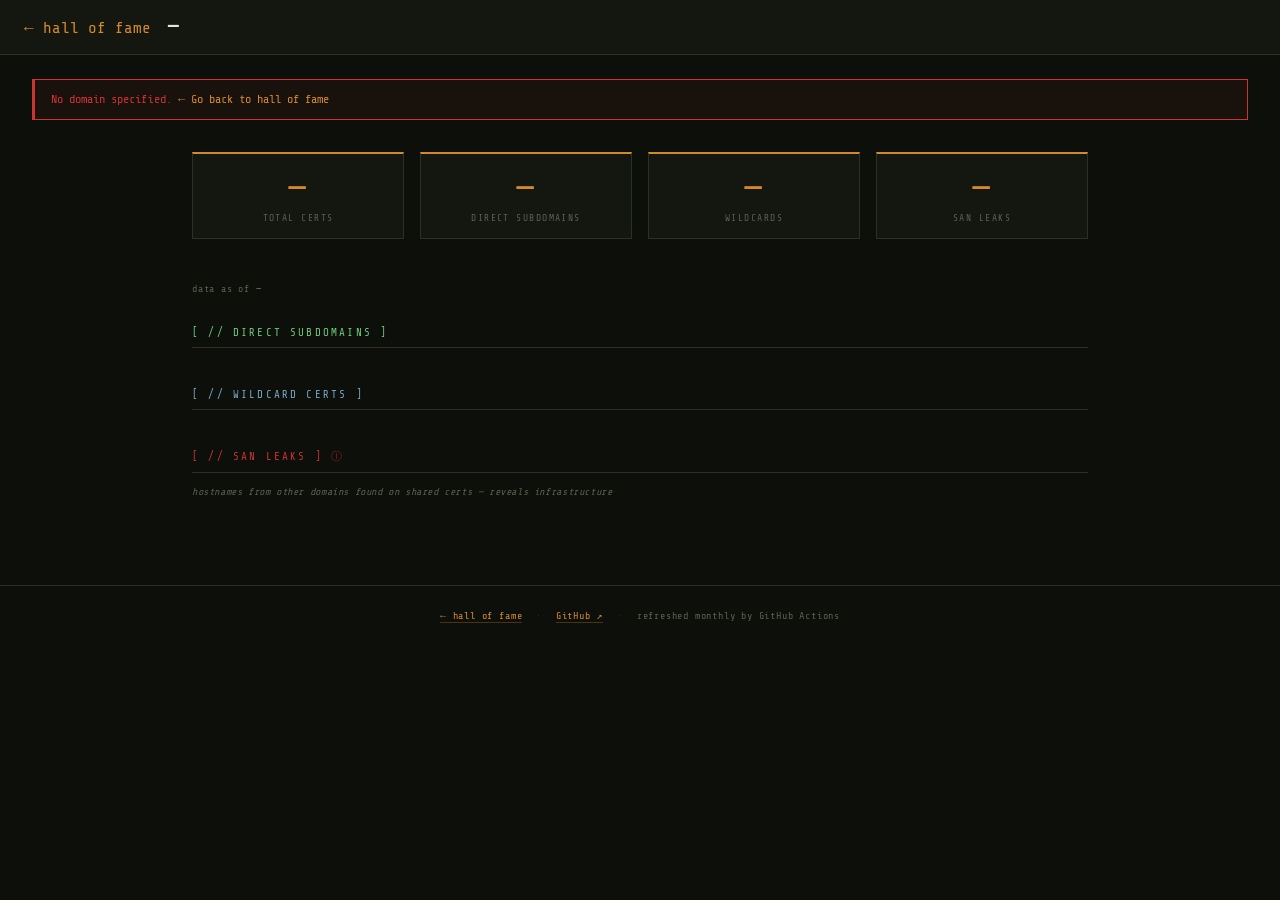
==== web/domain.html @ 4567cf1d "fix: card click navigates to domain.html detail page" ====
<!DOCTYPE html>
<html lang="en">
<head>
  <meta charset="UTF-8">
  <meta name="viewport" content="width=device-width, initial-scale=1">
  <title>crtsh-recon — domain detail</title>
  <link rel="preconnect" href="https://fonts.googleapis.com">
  <link rel="preconnect" href="https://fonts.gstatic.com" crossorigin>
  <link href="https://fonts.googleapis.com/css2?family=Share+Tech+Mono&family=Rajdhani:wght@400;600;700&display=swap" rel="stylesheet">
  <link rel="stylesheet" href="assets/css/style.css">
</head>
<body>

  <header id="header">
    <div id="header-left">
      <a href="index.html" id="back-link">← hall of fame</a>
      <span id="tool-name" id="domain-title">—</span>
    </div>
    <div id="header-right">
      <span id="contributor-meta"></span>
    </div>
  </header>

  <div id="error-box"><span id="error-message"></span></div>

  <!-- Stats row -->
  <section id="stats-row" class="stats-row">
    <div class="stat-badge">
      <span class="stat-value" id="val-total-certs">&mdash;</span>
      <span class="stat-label">Total Certs</span>
    </div>
    <div class="stat-badge">
      <span class="stat-value" id="val-direct">&mdash;</span>
      <span class="stat-label">Direct Subdomains</span>
    </div>
    <div class="stat-badge">
      <span class="stat-value" id="val-wildcards">&mdash;</span>
      <span class="stat-label">Wildcards</span>
    </div>
    <div class="stat-badge">
      <span class="stat-value" id="val-leaks">&mdash;</span>
      <span class="stat-label">SAN Leaks</span>
    </div>
  </section>

  <main id="results">

    <p id="queried-at-line">data as of <span id="queried-at">&mdash;</span></p>

    <section class="result-section section" id="section-direct">
      <h2 class="section-title direct">[ // DIRECT SUBDOMAINS ]</h2>
      <div class="entry-list" id="list-direct"></div>
    </section>

    <section class="result-section section" id="section-wildcards">
      <h2 class="section-title wildcard">[ // WILDCARD CERTS ]</h2>
      <div class="entry-list" id="list-wildcards"></div>
    </section>

    <section class="result-section section" id="section-leaks">
      <h2 class="section-title leak">
        [ // SAN LEAKS ]
        <span class="section-tooltip" title="hostnames from other domains found on shared certs — reveals infrastructure">&#9432;</span>
      </h2>
      <div class="section-note leak-note">hostnames from other domains found on shared certs &mdash; reveals infrastructure</div>
      <div class="entry-list" id="list-leaks"></div>
    </section>

  </main>

  <footer id="footer">
    <a href="index.html">← hall of fame</a>
    <span class="footer-sep">&middot;</span>
    <a href="https://github.com/fmfalgun/crtsh-recon" target="_blank" rel="noopener noreferrer">GitHub &#8599;</a>
    <span class="footer-sep">&middot;</span>
    <span>refreshed monthly by GitHub Actions</span>
  </footer>

  <script src="assets/js/domain.js"></script>
</body>
</html>
---- web/assets/css/style.css ----
/* crtsh-recon — tactical dark (FM//SEC palette) */

:root {
  --black:  #0D0F0A;
  --card:   #131710;
  --border: #2A3028;
  --cream:  #E8E4D9;
  --dim:    #5A5F52;
  --amber:  #D4882A;
  --khaki:  #8B7355;
  --green:  #6FCA7A;
  --blue:   #7AA8CA;
  --red:    #CC3333;
  --font-mono: 'Share Tech Mono', 'Courier New', monospace;
  --font-display: 'Rajdhani', sans-serif;
}

* { box-sizing: border-box; }

body {
  background-color: var(--black);
  font-family: var(--font-mono);
  color: var(--cream);
  margin: 0;
}

/* ── Header ─────────────────────────────────────────────────────────── */

header {
  background-color: var(--card);
  padding: 14px 24px;
  border-bottom: 1px solid var(--border);
  display: flex;
  align-items: center;
  justify-content: space-between;
}

#header-left {
  display: flex;
  align-items: baseline;
  gap: 1rem;
}

#tool-name {
  font-family: var(--font-display);
  font-size: 1.25rem;
  font-weight: 700;
  letter-spacing: .06em;
  color: var(--cream);
}

#tool-subtitle {
  font-family: var(--font-mono);
  font-size: .65rem;
  letter-spacing: .15em;
  color: var(--dim);
}

#demo-note {
  font-family: var(--font-mono);
  font-size: .62rem;
  letter-spacing: .08em;
  color: var(--dim);
}

/* ── Outer layout (stats live outside <main>) ───────────────────────── */

#stats-row {
  max-width: 960px;
  margin: 2rem auto 0;
  padding: 0 2rem;
}

main {
  max-width: 960px;
  margin: 0 auto;
  padding: 1.5rem 2rem 3rem;
}

/* ── Stats row ──────────────────────────────────────────────────────── */

.stats-row {
  display: flex;
  gap: 1rem;
  flex-wrap: wrap;
  margin-bottom: 0;
}

.stat-badge {
  background-color: var(--card);
  border: 1px solid var(--border);
  border-top: 2px solid var(--amber);
  padding: .9rem 1.4rem;
  text-align: center;
  flex: 1;
  min-width: 120px;
}

.stat-value {
  font-family: var(--font-display);
  font-size: 2rem;
  font-weight: 700;
  color: var(--amber);
  display: block;
  letter-spacing: .04em;
}

.stat-label {
  font-family: var(--font-mono);
  font-size: .6rem;
  letter-spacing: .15em;
  text-transform: uppercase;
  color: var(--dim);
  display: block;
  margin-top: .25rem;
}

/* ── Queried-at metadata line ───────────────────────────────────────── */

#queried-at-line {
  font-size: .62rem;
  letter-spacing: .08em;
  color: var(--dim);
  margin: 1.25rem 0 2rem;
}

#queried-at-line span { color: var(--khaki); }

/* ── Sections ───────────────────────────────────────────────────────── */

.section {
  margin-bottom: 2.5rem;
}

.section-title {
  font-family: var(--font-mono);
  font-size: .68rem;
  font-weight: normal;
  letter-spacing: .2em;
  color: var(--khaki);
  margin-bottom: .8rem;
  padding-bottom: .5rem;
  border-bottom: 1px solid var(--border);
  text-transform: uppercase;
}

.section-title.direct   { color: var(--green); }
.section-title.wildcard { color: var(--blue); }
.section-title.leak     { color: var(--red); }

.section-note {
  font-size: .63rem;
  letter-spacing: .06em;
  color: var(--dim);
  margin-bottom: .8rem;
  font-style: italic;
}

.section-tooltip {
  cursor: help;
  opacity: .55;
  font-style: normal;
}

/* ── Entry list ─────────────────────────────────────────────────────── */

.entry-list {
  border-left: 2px solid var(--border);
  padding-left: 1rem;
}

.entry {
  display: flex;
  align-items: center;
  gap: 12px;
  padding: .5rem 0;
  border-bottom: 1px solid rgba(42,48,40,.5);
}

.entry:last-child { border-bottom: none; }

.entry-name {
  flex: 1;
  color: var(--cream);
  font-size: .82rem;
  letter-spacing: .02em;
}

.entry-issuer {
  color: var(--dim);
  font-size: .7rem;
  min-width: 140px;
}

.entry-dates {
  color: var(--dim);
  font-size: .67rem;
  min-width: 180px;
}

.entry-link {
  font-size: .63rem;
  letter-spacing: .08em;
  color: var(--amber);
  text-decoration: none;
  border-bottom: 1px solid rgba(212,136,42,.35);
  padding-bottom: 1px;
  transition: border-color .2s;
}

.entry-link:hover { border-color: var(--amber); }

.empty {
  color: var(--dim);
  font-size: .75rem;
  font-style: italic;
}

/* ── Error box ──────────────────────────────────────────────────────── */

#error-box {
  display: none;
  border: 1px solid var(--red);
  border-left: 3px solid var(--red);
  background: rgba(204,51,51,.06);
  color: var(--red);
  font-size: .75rem;
  padding: .75rem 1rem;
  margin: 1.5rem 2rem;
}

/* ── Footer ─────────────────────────────────────────────────────────── */

footer {
  font-family: var(--font-mono);
  font-size: .63rem;
  letter-spacing: .08em;
  color: var(--dim);
  text-align: center;
  padding: 1.5rem 2rem;
  border-top: 1px solid var(--border);
}

.footer-sep { margin: 0 .5rem; opacity: .4; }

footer a {
  color: var(--amber);
  text-decoration: none;
  border-bottom: 1px solid rgba(212,136,42,.3);
  padding-bottom: 1px;
  transition: border-color .2s;
}

footer a:hover { border-color: var(--amber); }

/* ── Global links ───────────────────────────────────────────────────── */

a { color: var(--amber); text-decoration: none; }
a:hover { color: var(--cream); }

/* ── Responsive ─────────────────────────────────────────────────────── */

@media (max-width: 600px) {
  #stats-row,
  main { padding-left: 1rem; padding-right: 1rem; }

  .stat-badge { min-width: calc(50% - .5rem); }

  .entry {
    flex-direction: column;
    align-items: flex-start;
    gap: .25rem;
  }

  .entry-issuer,
  .entry-dates { min-width: unset; }
}

/* ── Hall of Fame — Disclaimer ──────────────────────────────────────── */

#disclaimer {
  background: rgba(212,136,42,.07);
  border: 1px solid rgba(212,136,42,.25);
  border-left: 3px solid var(--amber);
  padding: .75rem 1rem;
  font-size: .7rem;
  letter-spacing: .04em;
  color: rgba(232,228,217,.7);
  margin-bottom: 1.25rem;
  line-height: 1.6;
}

#disclaimer .disclaimer-icon {
  color: var(--amber);
  margin-right: .4rem;
}

#disclaimer strong {
  color: var(--cream);
}

/* ── Hall of Fame — How to add ──────────────────────────────────────── */

#how-to-add {
  display: flex;
  align-items: center;
  gap: 1rem;
  flex-wrap: wrap;
  margin-bottom: 1.5rem;
  padding: .6rem .9rem;
  background: var(--card);
  border: 1px solid var(--border);
  font-size: .68rem;
}

.howto-label {
  font-family: var(--font-mono);
  letter-spacing: .15em;
  color: var(--khaki);
  white-space: nowrap;
}

.howto-cmd {
  font-family: var(--font-mono);
  color: var(--green);
  background: var(--black);
  padding: .25rem .55rem;
  border: 1px solid var(--border);
  font-size: .67rem;
  letter-spacing: .04em;
}

.howto-link {
  font-family: var(--font-mono);
  font-size: .65rem;
  letter-spacing: .1em;
  color: var(--amber);
  text-decoration: none;
  border-bottom: 1px solid rgba(212,136,42,.35);
  padding-bottom: 1px;
  transition: border-color .2s;
  margin-left: auto;
}
.howto-link:hover { border-color: var(--amber); }

/* ── Hall of Fame — Search ──────────────────────────────────────────── */

#search-row {
  display: flex;
  align-items: center;
  gap: .75rem;
  margin-bottom: 1.75rem;
}

#search-input {
  flex: 1;
  max-width: 400px;
  background: var(--card);
  border: 1px solid var(--border);
  color: var(--cream);
  font-family: var(--font-mono);
  font-size: .75rem;
  letter-spacing: .05em;
  padding: .5rem .75rem;
  outline: none;
  transition: border-color .2s;
}
#search-input::placeholder { color: var(--dim); }
#search-input:focus { border-color: var(--amber); }

#search-count {
  font-family: var(--font-mono);
  font-size: .62rem;
  letter-spacing: .08em;
  color: var(--dim);
}

/* ── Hall of Fame — Alpha sections ─────────────────────────────────── */

.alpha-section {
  margin-bottom: 2rem;
}

.alpha-heading {
  font-family: var(--font-display);
  font-size: 1.1rem;
  font-weight: 700;
  letter-spacing: .12em;
  color: var(--amber);
  margin-bottom: .75rem;
  padding-bottom: .4rem;
  border-bottom: 1px solid var(--border);
}

.alpha-cards {
  display: grid;
  grid-template-columns: repeat(auto-fill, minmax(280px, 1fr));
  gap: .9rem;
}

/* ── Hall of Fame — Domain card ─────────────────────────────────────── */

.domain-card {
  background: var(--card);
  border: 1px solid var(--border);
  border-left: 3px solid var(--amber);
  padding: 1rem 1.1rem;
  cursor: pointer;
  transition: border-left-color .2s, background .2s;
}

.domain-card:hover {
  background: #161A12;
  border-left-color: var(--cream);
}

.domain-card.expanded {
  border-left-color: var(--green);
}

.card-header-row {
  display: flex;
  justify-content: space-between;
  align-items: baseline;
  margin-bottom: .5rem;
}

.card-domain {
  font-family: var(--font-display);
  font-size: 1rem;
  font-weight: 600;
  color: var(--cream);
  letter-spacing: .03em;
  word-break: break-all;
}

.card-date {
  font-family: var(--font-mono);
  font-size: .6rem;
  letter-spacing: .06em;
  color: var(--dim);
  white-space: nowrap;
  margin-left: .5rem;
}

.card-stats {
  display: flex;
  flex-wrap: wrap;
  gap: .35rem;
  margin-bottom: .5rem;
}

.card-stat {
  font-family: var(--font-mono);
  font-size: .58rem;
  letter-spacing: .08em;
  padding: .15rem .4rem;
  border: 1px solid;
  border-radius: 2px;
}

.card-stat.certs  { color: var(--khaki); border-color: rgba(139,115,85,.35); }
.card-stat.direct { color: var(--green); border-color: rgba(111,202,122,.3); }
.card-stat.wildcard { color: var(--blue); border-color: rgba(122,168,202,.3); }
.card-stat.leak   { color: var(--red);  border-color: rgba(204,51,51,.3); }

.card-contributor {
  font-family: var(--font-mono);
  font-size: .62rem;
  letter-spacing: .06em;
  color: var(--dim);
}

.card-contributor .card-name {
  color: var(--khaki);
  margin-right: .4rem;
}

/* ── Hall of Fame — Expanded detail panel ───────────────────────────── */

.card-detail {
  margin-top: .85rem;
  padding-top: .85rem;
  border-top: 1px solid var(--border);
}

.detail-loading {
  font-family: var(--font-mono);
  font-size: .72rem;
  color: var(--dim);
  font-style: italic;
}

/* detail panel reuses .section-title, .entry-list, .entry, .entry-name,
   .entry-issuer, .entry-dates, .entry-link, .empty — already defined above */

/* ── Header stats (hof-stats) ───────────────────────────────────────── */

#hof-stats {
  font-family: var(--font-mono);
  font-size: .65rem;
  letter-spacing: .08em;
  color: var(--dim);
}

/* ── Responsive additions ───────────────────────────────────────────── */

@media (max-width: 600px) {
  .alpha-cards {
    grid-template-columns: 1fr;
  }

  #how-to-add {
    flex-direction: column;
    align-items: flex-start;
    gap: .5rem;
  }

  .howto-link { margin-left: 0; }

  #search-input { max-width: 100%; }
}
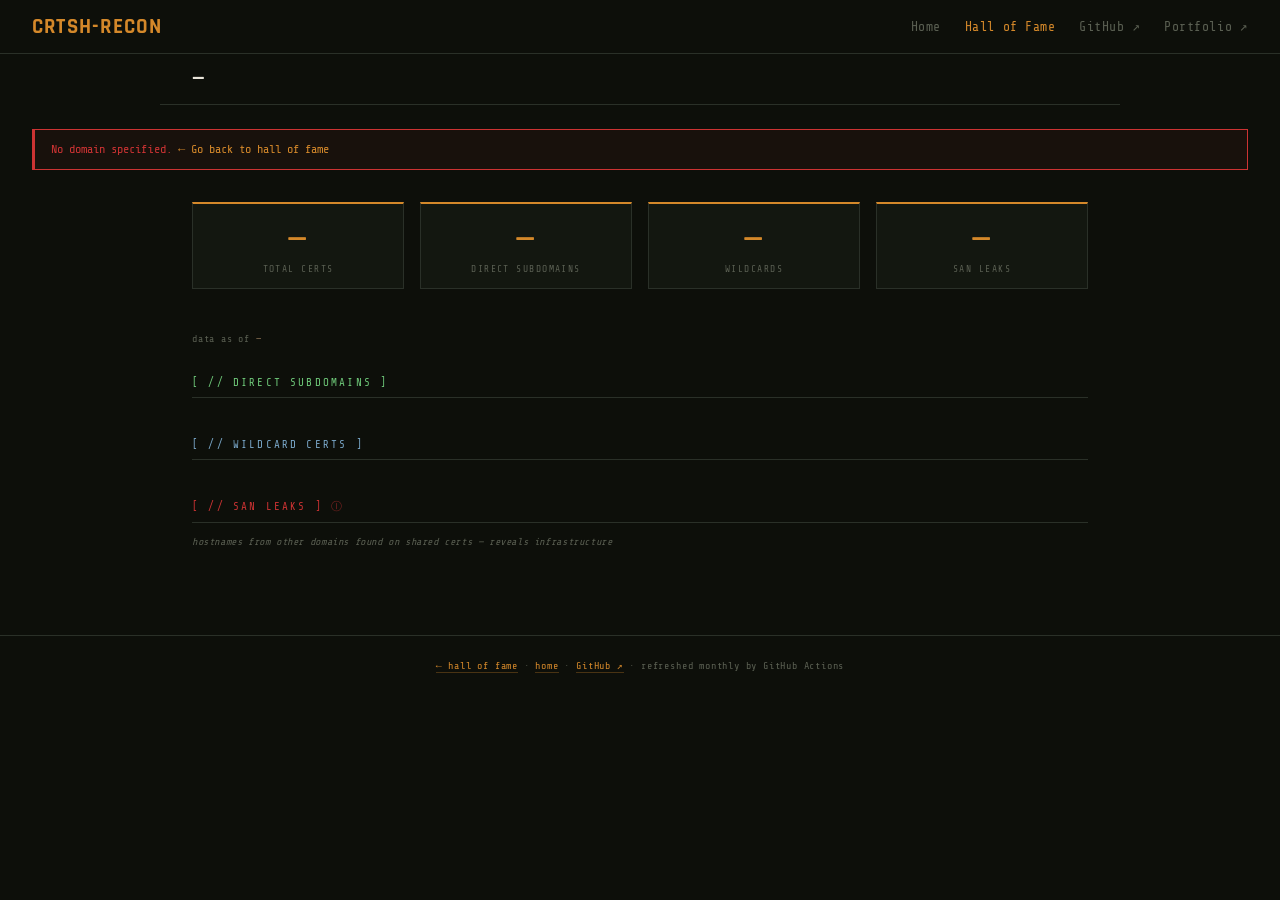
==== commit 7b477248: "feat: home landing page + consistent nav across all pages" ====
--- a/web/domain.html
+++ b/web/domain.html
@@ -11,15 +11,21 @@
 </head>
 <body>
 
-  <header id="header">
-    <div id="header-left">
-      <a href="index.html" id="back-link">← hall of fame</a>
-      <span id="tool-name" id="domain-title">—</span>
+  <nav>
+    <a class="nav-brand" href="index.html">CRTSH-RECON</a>
+    <div class="nav-links">
+      <a href="index.html">Home</a>
+      <a href="hall-of-fame.html" class="nav-active">Hall of Fame</a>
+      <a href="https://github.com/fmfalgun/crtsh-recon" target="_blank" rel="noopener noreferrer">GitHub ↗</a>
+      <a href="https://fmfalgun.github.io" target="_blank" rel="noopener noreferrer">Portfolio ↗</a>
     </div>
-    <div id="header-right">
-      <span id="contributor-meta"></span>
-    </div>
-  </header>
+  </nav>
+
+  <!-- Domain name + contributor shown below nav -->
+  <div class="domain-header">
+    <span id="tool-name" class="domain-name-display">—</span>
+    <span id="contributor-meta" class="domain-contributor"></span>
+  </div>
 
   <div id="error-box"><span id="error-message"></span></div>
 
@@ -68,12 +74,11 @@
 
   </main>
 
-  <footer id="footer">
-    <a href="index.html">← hall of fame</a>
-    <span class="footer-sep">&middot;</span>
-    <a href="https://github.com/fmfalgun/crtsh-recon" target="_blank" rel="noopener noreferrer">GitHub &#8599;</a>
-    <span class="footer-sep">&middot;</span>
-    <span>refreshed monthly by GitHub Actions</span>
+  <footer class="site-footer">
+    <a href="hall-of-fame.html">← hall of fame</a>
+    &middot; <a href="index.html">home</a>
+    &middot; <a href="https://github.com/fmfalgun/crtsh-recon" target="_blank" rel="noopener noreferrer">GitHub ↗</a>
+    &middot; refreshed monthly by GitHub Actions
   </footer>
 
   <script src="assets/js/domain.js"></script>
--- a/web/assets/css/style.css
+++ b/web/assets/css/style.css
@@ -253,6 +253,423 @@
 
 footer a:hover { border-color: var(--amber); }
 
+/* ── Nav (consistent across all pages — matches portfolio) ──────────── */
+
+nav {
+  display: flex;
+  align-items: center;
+  justify-content: space-between;
+  padding: .85rem 2rem;
+  border-bottom: 1px solid var(--border);
+  background: var(--black);
+  position: sticky;
+  top: 0;
+  z-index: 100;
+}
+
+.nav-brand {
+  font-family: var(--font-display);
+  font-size: 1.3rem;
+  font-weight: 700;
+  color: var(--amber);
+  letter-spacing: .06em;
+  text-decoration: none;
+}
+
+.nav-links { display: flex; gap: 1.5rem; }
+
+.nav-links a {
+  color: var(--dim);
+  text-decoration: none;
+  font-family: var(--font-mono);
+  font-size: .82rem;
+  letter-spacing: .04em;
+  transition: color .2s;
+}
+
+.nav-links a:hover { color: var(--amber); }
+.nav-active { color: var(--amber) !important; pointer-events: none; }
+
+/* ── Hero (home page) ───────────────────────────────────────────────── */
+
+.hero {
+  padding: 3rem 2rem 2rem;
+  text-align: center;
+  border-bottom: 1px solid var(--border);
+}
+
+.hero h1 {
+  font-family: var(--font-display);
+  font-size: clamp(2rem, 5vw, 3.2rem);
+  font-weight: 700;
+  color: var(--cream);
+  letter-spacing: .03em;
+}
+
+.hero h1 span { color: var(--amber); }
+
+.hero > p {
+  color: var(--dim);
+  font-family: var(--font-mono);
+  font-size: .85rem;
+  margin-top: .6rem;
+  letter-spacing: .04em;
+}
+
+.install-block {
+  margin: 1.75rem auto 0;
+  display: inline-block;
+  background: var(--card);
+  border: 1px solid var(--border);
+  border-left: 3px solid var(--amber);
+  padding: .7rem 1.25rem;
+}
+
+.install-cmd {
+  font-family: var(--font-mono);
+  font-size: .9rem;
+  color: var(--green);
+  letter-spacing: .04em;
+}
+
+.hero-cta-row {
+  display: flex;
+  justify-content: center;
+  gap: 1rem;
+  margin-top: 1.5rem;
+  flex-wrap: wrap;
+}
+
+.cta-btn {
+  font-family: var(--font-mono);
+  font-size: .78rem;
+  letter-spacing: .1em;
+  color: var(--black);
+  background: var(--amber);
+  padding: .55rem 1.25rem;
+  text-decoration: none;
+  border: 1px solid var(--amber);
+  transition: opacity .2s;
+}
+.cta-btn:hover { opacity: .85; color: var(--black); }
+
+.cta-ghost {
+  font-family: var(--font-mono);
+  font-size: .78rem;
+  letter-spacing: .1em;
+  color: var(--amber);
+  border: 1px solid rgba(212,136,42,.4);
+  padding: .55rem 1.25rem;
+  text-decoration: none;
+  transition: border-color .2s;
+}
+.cta-ghost:hover { border-color: var(--amber); color: var(--amber); }
+
+/* ── Two-column layout (home page) ─────────────────────────────────── */
+
+.layout {
+  display: grid;
+  grid-template-columns: 260px 1fr;
+  max-width: 1280px;
+  margin: 0 auto;
+  align-items: start;
+}
+
+.layout main {
+  max-width: none;
+  margin: 0;
+  padding: 2rem 1.75rem 4rem;
+  min-width: 0;
+}
+
+/* ── Info panel (sticky left sidebar) ──────────────────────────────── */
+
+.info-panel {
+  position: sticky;
+  top: 53px;
+  height: calc(100vh - 53px);
+  overflow-y: auto;
+  overflow-x: hidden;
+  border-right: 1px solid var(--border);
+  padding: 1.5rem 1.25rem;
+  display: flex;
+  flex-direction: column;
+  gap: 1.75rem;
+  scrollbar-width: thin;
+  scrollbar-color: var(--border) transparent;
+}
+.info-panel::-webkit-scrollbar { width: 4px; }
+.info-panel::-webkit-scrollbar-thumb { background: var(--border); }
+
+.panel-block {
+  display: flex;
+  flex-direction: column;
+  gap: .65rem;
+}
+
+.panel-heading {
+  font-family: var(--font-mono);
+  font-size: .7rem;
+  color: var(--amber);
+  letter-spacing: .14em;
+  text-transform: uppercase;
+  padding-bottom: .4rem;
+  border-bottom: 1px solid var(--border);
+}
+
+.panel-text {
+  font-family: var(--font-mono);
+  font-size: .75rem;
+  color: var(--dim);
+  line-height: 1.65;
+}
+
+.panel-text .hl { color: var(--cream); }
+.panel-text .inline-code,
+.inline-code {
+  font-family: var(--font-mono);
+  font-size: .72rem;
+  background: rgba(42,48,40,.5);
+  color: var(--khaki);
+  padding: .05rem .3rem;
+  border: 1px solid var(--border);
+}
+
+.panel-list {
+  font-family: var(--font-mono);
+  font-size: .73rem;
+  color: var(--dim);
+  line-height: 1.7;
+  list-style: none;
+  padding: 0;
+}
+
+.panel-list li::before {
+  content: '▸ ';
+  color: var(--amber);
+  font-size: .65rem;
+}
+
+/* ── Arch diagram ───────────────────────────────────────────────────── */
+
+.arch-diagram {
+  display: flex;
+  flex-direction: column;
+  align-items: center;
+  gap: .28rem;
+  font-family: var(--font-mono);
+  font-size: .7rem;
+}
+
+.arch-box {
+  width: 100%;
+  background: rgba(42,48,40,.4);
+  border: 1px solid var(--border);
+  padding: .4rem .6rem;
+  color: var(--cream);
+  text-align: center;
+  font-size: .68rem;
+  letter-spacing: .05em;
+  display: flex;
+  flex-direction: column;
+  gap: .1rem;
+}
+
+.arch-sub  { color: var(--dim); font-size: .6rem; }
+.input-box  { border-color: var(--amber); color: var(--amber); }
+.output-box { border-color: var(--blue);  color: var(--blue);  font-size: .62rem; }
+.engine-box { border-color: var(--border); }
+.arch-arrow { color: var(--dim); font-size: .8rem; line-height: 1; }
+
+.arch-cache {
+  width: 100%;
+  border: 1px dashed var(--border);
+  padding: .35rem .6rem;
+  text-align: center;
+}
+.cache-label { color: var(--amber); font-size: .65rem; letter-spacing: .06em; }
+.cache-sub   { color: var(--dim);   font-size: .58rem; margin-top: .1rem; line-height: 1.4; }
+
+/* ── Code blocks (home page right panel) ───────────────────────────── */
+
+.home-panel {
+  margin-bottom: 2.5rem;
+}
+
+.code-block {
+  background: var(--card);
+  border: 1px solid var(--border);
+  border-left: 2px solid var(--border);
+  padding: 1rem 1.1rem;
+  display: flex;
+  flex-direction: column;
+  gap: .4rem;
+}
+
+.code-comment {
+  font-family: var(--font-mono);
+  font-size: .68rem;
+  color: var(--dim);
+  letter-spacing: .04em;
+  margin-top: .5rem;
+}
+.code-comment:first-child { margin-top: 0; }
+
+.code-pre {
+  font-family: var(--font-mono);
+  font-size: .78rem;
+  color: var(--green);
+  letter-spacing: .03em;
+  white-space: pre;
+  overflow-x: auto;
+  margin: 0;
+}
+
+.schema-note {
+  margin-top: .75rem;
+}
+
+/* ── Colour helpers (used in text) ─────────────────────────────────── */
+
+.direct-hl   { color: var(--green); }
+.wildcard-hl { color: var(--blue); }
+.leak-hl     { color: var(--red); }
+
+/* ── Hall-of-fame CTA card (home page) ─────────────────────────────── */
+
+.hof-cta-card {
+  background: var(--card);
+  border: 1px solid var(--border);
+  border-left: 3px solid var(--amber);
+  padding: 1.25rem 1.4rem;
+  margin-top: 2rem;
+}
+
+.hof-cta-label {
+  font-family: var(--font-mono);
+  font-size: .68rem;
+  letter-spacing: .2em;
+  color: var(--amber);
+  margin-bottom: .7rem;
+}
+
+.hof-cta-desc {
+  font-family: var(--font-mono);
+  font-size: .75rem;
+  color: var(--dim);
+  line-height: 1.6;
+  margin-bottom: .9rem;
+}
+
+/* ── Hall of Fame sub-header ────────────────────────────────────────── */
+
+.hof-subheader {
+  border-bottom: 1px solid var(--border);
+  padding: .55rem 2rem;
+  font-family: var(--font-mono);
+  font-size: .65rem;
+  letter-spacing: .08em;
+  color: var(--dim);
+}
+
+/* ── Domain detail — header row below nav ───────────────────────────── */
+
+.domain-header {
+  max-width: 960px;
+  margin: 0 auto;
+  padding: .75rem 2rem;
+  border-bottom: 1px solid var(--border);
+  display: flex;
+  align-items: baseline;
+  gap: 1.5rem;
+}
+
+.domain-name-display {
+  font-family: var(--font-display);
+  font-size: 1.25rem;
+  font-weight: 700;
+  color: var(--cream);
+  letter-spacing: .04em;
+}
+
+.domain-contributor {
+  font-family: var(--font-mono);
+  font-size: .65rem;
+  letter-spacing: .08em;
+  color: var(--khaki);
+}
+
+/* ── Site footer (home / hof / domain pages) ────────────────────────── */
+
+.site-footer {
+  font-family: var(--font-mono);
+  font-size: .63rem;
+  letter-spacing: .08em;
+  color: var(--dim);
+  text-align: center;
+  padding: 1.5rem 2rem;
+  border-top: 1px solid var(--border);
+}
+
+.site-footer a {
+  color: var(--amber);
+  text-decoration: none;
+  border-bottom: 1px solid rgba(212,136,42,.3);
+  padding-bottom: 1px;
+  transition: border-color .2s;
+}
+.site-footer a:hover { border-color: var(--amber); }
+
+/* ── Responsive — nav + layout ──────────────────────────────────────── */
+
+@media (max-width: 900px) {
+  .layout {
+    grid-template-columns: 1fr;
+  }
+
+  .info-panel {
+    position: static;
+    height: auto;
+    border-right: none;
+    border-bottom: 1px solid var(--border);
+  }
+
+  .layout main { padding: 1.5rem 1.25rem 3rem; }
+}
+
+@media (max-width: 600px) {
+  nav { padding: .75rem 1rem; }
+  .nav-brand { font-size: 1.1rem; }
+  .nav-links { gap: .9rem; }
+  .nav-links a { font-size: .72rem; }
+  .hero { padding: 2rem 1rem 1.5rem; }
+  .hero-cta-row { flex-direction: column; align-items: center; }
+  .hof-subheader { padding: .5rem 1rem; }
+  .domain-header { padding: .6rem 1rem; }
+}
+
+/* ── Back link (domain detail page — legacy, nav replaces it) ────────── */
+
+#back-link {
+  font-family: var(--font-mono);
+  font-size: .62rem;
+  letter-spacing: .12em;
+  color: var(--amber);
+  text-decoration: none;
+  border-bottom: 1px solid rgba(212,136,42,.3);
+  padding-bottom: 1px;
+  transition: border-color .2s;
+  white-space: nowrap;
+}
+#back-link:hover { border-color: var(--amber); color: var(--amber); }
+
+#contributor-meta {
+  font-family: var(--font-mono);
+  font-size: .62rem;
+  letter-spacing: .08em;
+  color: var(--khaki);
+}
+
 /* ── Global links ───────────────────────────────────────────────────── */
 
 a { color: var(--amber); text-decoration: none; }
